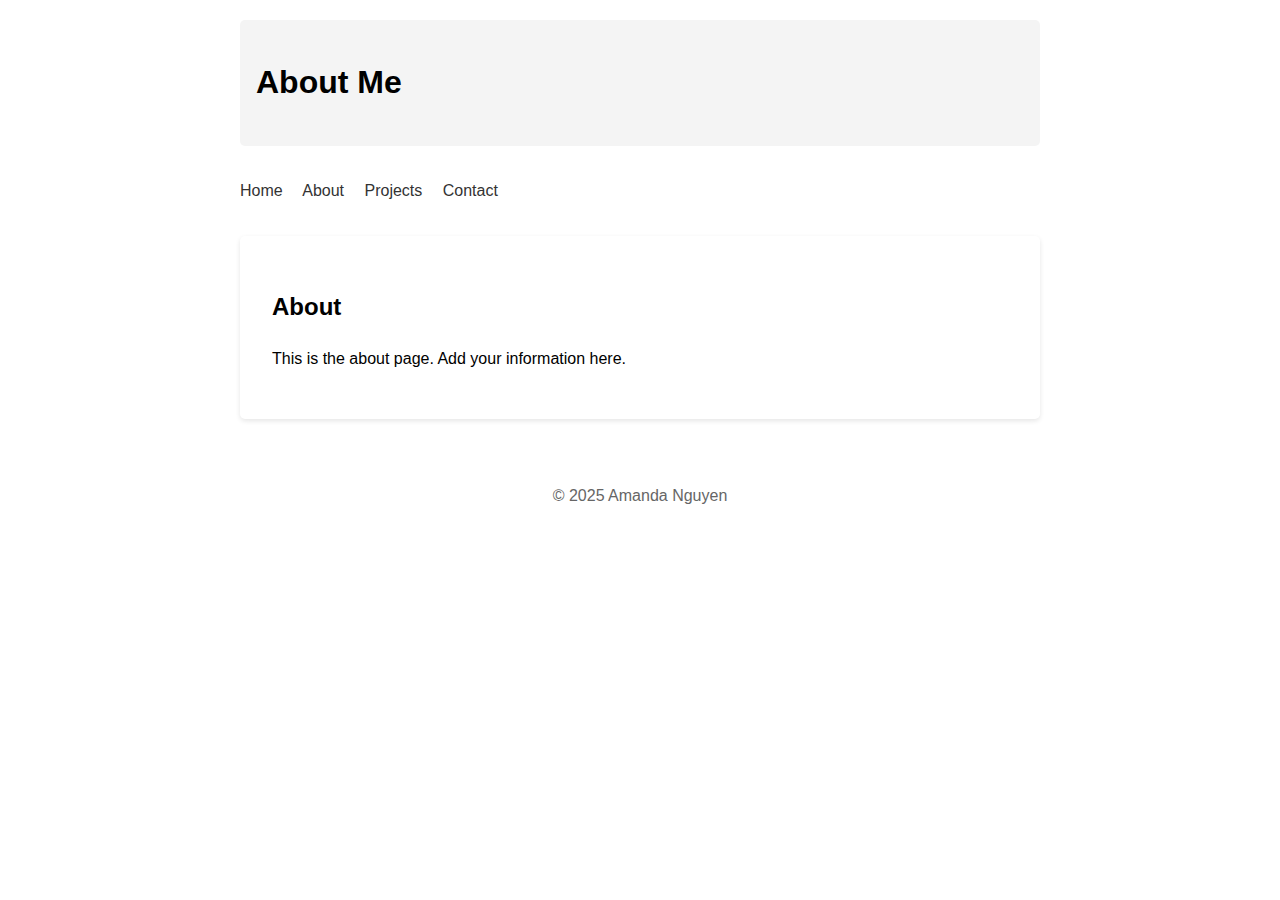
==== about.html @ bb65050e "Added separate pages for each section" ====
<!-- Declares that this is an HTML5 document -->
<!DOCTYPE html>
<!-- Opens the HTML document and sets language to English -->
<html lang="en">
<!-- The head section contains page metadata and resources -->
<head>
    <!-- Sets the character encoding for proper text display -->
    <meta charset="UTF-8">
    <!-- Makes the website responsive on mobile devices -->
    <meta name="viewport" content="width=device-width, initial-scale=1.0">
    <!-- Sets the title that appears in the browser tab -->
    <title>My GitHub Website - About</title>
    <!-- Links to the external CSS file that contains all the styles -->
    <link rel="stylesheet" href="styles.css">
</head>
<!-- The body contains all visible content -->
<body>
    <!-- Header section with page title -->
    <header>
        <h1>About Me</h1>
    </header>
    
    <!-- Navigation menu with links to other pages -->
    <nav>
        <!-- Links to each page (current page is about.html) -->
        <a href="index.html">Home</a>
        <a href="about.html">About</a>
	    <a href="projects.html">Projects</a>
        <a href="contact.html">Contact</a>
    </nav>

    <!-- Main content section -->
    <div class="content">
        <h2>About</h2>
        <p>This is the about page. Add your information here.</p>
    </div>

    <!-- Footer section with copyright information -->
    <footer>
        <p>&copy; 2025 Amanda Nguyen</p>
    </footer>
</body>
</html>
---- styles.css ----
/* These styles apply to the entire body of each webpage */
body {
    font-family: Arial, sans-serif;    /* Sets the main font with a fallback option */
    line-height: 1.6;                  /* Sets the space between lines of text */
    margin: 0;                         /* Removes default spacing around the page edge */
    padding: 20px;                     /* Adds 20px of inner spacing to the whole page */
    max-width: 800px;                  /* Makes sure content isn't too wide */
    margin: 0 auto;                    /* Centers the content on the page */
}

/* Styles for the header section at the top of each page */
header {
    background-color: #f4f4f4;         /* Light gray background color */
    padding: 1rem;                     /* Adds space inside the header */
    margin-bottom: 2rem;               /* Adds space below the header */
    border-radius: 5px;                /* Rounds the corners */
}

/* Styles for the navigation section */
nav {
    margin-bottom: 2rem;               /* Adds space below the navigation */
}

/* Styles specifically for the links in the navigation */
nav a {
    margin-right: 1rem;                /* Adds space between each link */
    text-decoration: none;             /* Removes the underline from links */
    color: #333;                       /* Dark gray text color for links */
}

/* Styles for the main content section */
.content {
    background-color: white;           /* White background for content */
    padding: 2rem;                     /* Adds space inside the content box */
    border-radius: 5px;                /* Rounds the corners */
    box-shadow: 0 2px 5px rgba(0,0,0,0.1); /* Adds a subtle shadow effect */
}

/* Styles for the footer at the bottom of each page */
footer {
    margin-top: 2rem;                  /* Adds space above the footer */
    padding: 1rem;                     /* Adds space inside the footer */
    text-align: center;                /* Centers the text in the footer */
    color: #666;                       /* Medium gray text color */
}
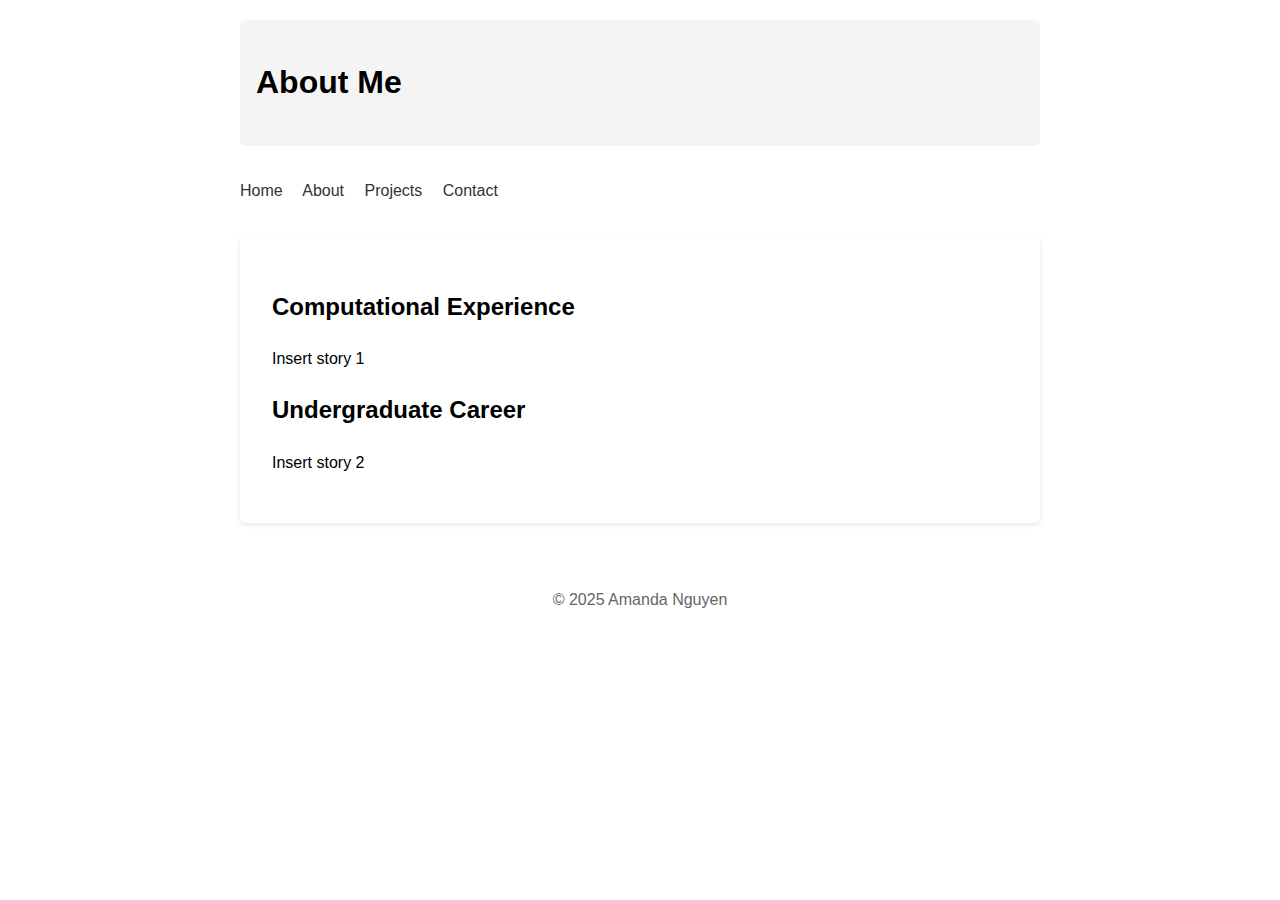
==== commit 72a72148: "Updated pages to support two-column entries" ====
--- a/about.html
+++ b/about.html
@@ -9,7 +9,7 @@
     <!-- Makes the website responsive on mobile devices -->
     <meta name="viewport" content="width=device-width, initial-scale=1.0">
     <!-- Sets the title that appears in the browser tab -->
-    <title>My GitHub Website - About</title>
+    <title>Amanda Nguyen - About</title>
     <!-- Links to the external CSS file that contains all the styles -->
     <link rel="stylesheet" href="styles.css">
 </head>
@@ -31,8 +31,10 @@
 
     <!-- Main content section -->
     <div class="content">
-        <h2>About</h2>
-        <p>This is the about page. Add your information here.</p>
+        <h2>Computational Experience</h2>
+        <p>Insert story 1</p>
+        <h2>Undergraduate Career</h2>
+        <p>Insert story 2</p>
     </div>
 
     <!-- Footer section with copyright information -->
--- a/styles.css
+++ b/styles.css
@@ -1,45 +1,73 @@
-/* These styles apply to the entire body of each webpage */
+/* Existing styles remain the same */
 body {
-    font-family: Arial, sans-serif;    /* Sets the main font with a fallback option */
-    line-height: 1.6;                  /* Sets the space between lines of text */
-    margin: 0;                         /* Removes default spacing around the page edge */
-    padding: 20px;                     /* Adds 20px of inner spacing to the whole page */
-    max-width: 800px;                  /* Makes sure content isn't too wide */
-    margin: 0 auto;                    /* Centers the content on the page */
+    font-family: Arial, sans-serif;
+    line-height: 1.6;
+    margin: 0;
+    padding: 20px;
+    max-width: 800px;
+    margin: 0 auto;
 }
 
-/* Styles for the header section at the top of each page */
 header {
-    background-color: #f4f4f4;         /* Light gray background color */
-    padding: 1rem;                     /* Adds space inside the header */
-    margin-bottom: 2rem;               /* Adds space below the header */
-    border-radius: 5px;                /* Rounds the corners */
+    background-color: #f4f4f4;
+    padding: 1rem;
+    margin-bottom: 2rem;
+    border-radius: 5px;
 }
 
-/* Styles for the navigation section */
 nav {
-    margin-bottom: 2rem;               /* Adds space below the navigation */
+    margin-bottom: 2rem;
 }
 
-/* Styles specifically for the links in the navigation */
 nav a {
-    margin-right: 1rem;                /* Adds space between each link */
-    text-decoration: none;             /* Removes the underline from links */
-    color: #333;                       /* Dark gray text color for links */
+    margin-right: 1rem;
+    text-decoration: none;
+    color: #333;
 }
 
-/* Styles for the main content section */
 .content {
-    background-color: white;           /* White background for content */
-    padding: 2rem;                     /* Adds space inside the content box */
-    border-radius: 5px;                /* Rounds the corners */
-    box-shadow: 0 2px 5px rgba(0,0,0,0.1); /* Adds a subtle shadow effect */
+    background-color: white;
+    padding: 2rem;
+    border-radius: 5px;
+    box-shadow: 0 2px 5px rgba(0,0,0,0.1);
 }
 
-/* Styles for the footer at the bottom of each page */
 footer {
-    margin-top: 2rem;                  /* Adds space above the footer */
-    padding: 1rem;                     /* Adds space inside the footer */
-    text-align: center;                /* Centers the text in the footer */
-    color: #666;                       /* Medium gray text color */
+    margin-top: 2rem;
+    padding: 1rem;
+    text-align: center;
+    color: #666;
 }
+
+/* New styles for side-by-side layout */
+.flex-container {
+    display: flex;          /* Creates flexible container */
+    gap: 2rem;             /* Adds space between text and image */
+    align-items: start;     /* Aligns items at the top */
+}
+
+.text-content {
+    flex: 1;               /* Takes up available space */
+}
+
+.image-content {
+    flex: 1;               /* Takes up equal space as text */
+    max-width: 50%;        /* Ensures image doesn't get too large */
+}
+
+img {
+    width: 100%;           /* Makes image fill its container */
+    height: auto;          /* Maintains aspect ratio */
+    border-radius: 5px;    /* Rounds corners of image */
+}
+
+/* Makes layout responsive on mobile devices */
+@media (max-width: 600px) {
+    .flex-container {
+        flex-direction: column;    /* Stacks items vertically on small screens */
+    }
+    
+    .image-content {
+        max-width: 100%;          /* Allows image to be full width on small screens */
+    }
+}